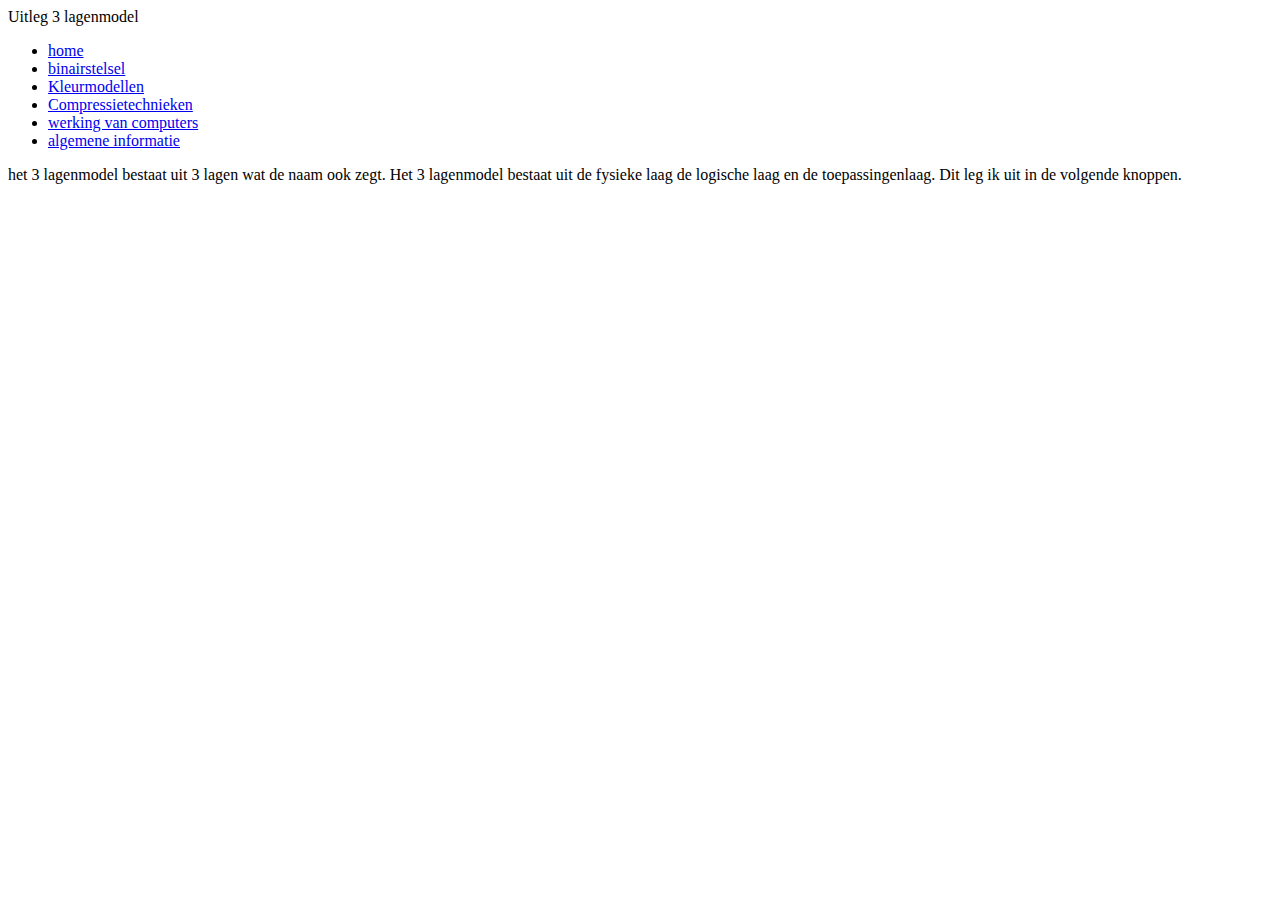
==== 3 lagenmodel.html @ aa32b4ba "Update 3 lagenmodel.html" ====
<!DOCTYPE html> <!--dit is de homepage van mijn site-->
<html> <!--dit is het html element-->
<head>
    <title>Het eerste begin</title>
    <link rel="stylesheet" type="text/css" href="opmaak.css">
    <meta charset="utf-8">
</head>
<body>
    Uitleg 3 lagenmodel

    <br>
    <ul>
        <li><a href="index.html">home</a></li>
        <li><a href="binairstelsel.html">binairstelsel</a></li>
        <li><a href="kleurmodellen.html">Kleurmodellen</a></li>
        <li><a href="Compressietechnieken.html">Compressietechnieken</a></li>
        <li><a href="CPU.html">werking van computers</a></li>
        <li><a href="algemene informatie.html">algemene informatie</a></li>
    </ul>

    <p>

het 3 lagenmodel bestaat uit 3 lagen wat de naam ook zegt. Het 3 lagenmodel bestaat uit de fysieke laag de logische laag en de toepassingenlaag. Dit leg ik uit in de volgende knoppen.
</p>

</body>
</html>
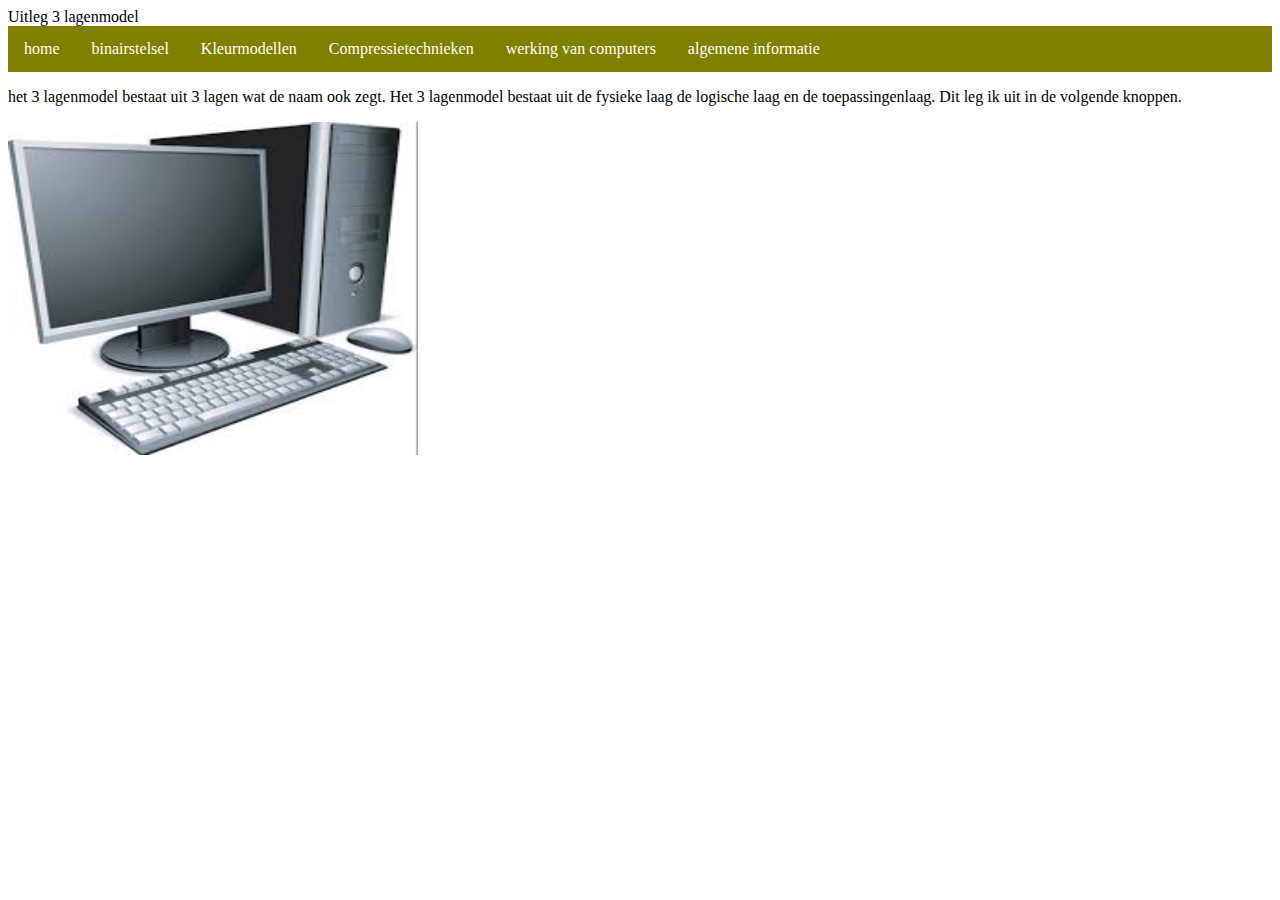
==== commit 13bce237: "." ====
--- a/3 lagenmodel.html
+++ b/3 lagenmodel.html
@@ -23,6 +23,7 @@
 het 3 lagenmodel bestaat uit 3 lagen wat de naam ook zegt. Het 3 lagenmodel bestaat uit de fysieke laag de logische laag en de toepassingenlaag. Dit leg ik uit in de volgende knoppen.
 </p>
 
+<img src="download (25).jpeg" alt="werkt niet" width="410" height="333">
 </body>
 </html>
 
--- a/opmaak.css
+++ b/opmaak.css
@@ -0,0 +1,101 @@
+ul{
+    list-style-type: none;
+    margin: 0;
+    padding: 0;
+    overflow: hidden;
+    background-color: olive;
+}
+
+li {
+    float: left;
+}
+
+li a {
+    display: block;
+    color: white;
+    text-emphasis: center;
+    padding: 14px 16px;
+    text-decoration: none;
+}
+
+li a:hover {
+    background-color: olive;
+}
+
+.third-level-menu
+{
+    position: absolute;
+    top: 0;
+    right: -150px;
+    width: 150px;
+    list-style: none;
+    padding: 0;
+    margin: 0;
+    display: none;
+}
+
+.third-level-menu > li
+{
+    height: 30px;
+    background: #999999;
+}
+.third-level-menu > li:hover { background: #CCCCCC; }
+
+.second-level-menu
+{
+    position: absolute;
+    top: 30px;
+    left: 0;
+    width: 150px;
+    list-style: none;
+    padding: 0;
+    margin: 0;
+    display: none;
+}
+
+.second-level-menu > li
+{
+    position: relative;
+    height: 30px;
+    background: #999999;
+}
+.second-level-menu > li:hover { background: #CCCCCC; }
+
+.top-level-menu
+{
+    list-style: none;
+    padding: 0;
+    margin: 0;
+}
+
+.top-level-menu > li
+{
+    position: relative;
+    float: left;
+    height: 30px;
+    width: 150px;
+    background: #999999;
+}
+.top-level-menu > li:hover { background: #CCCCCC; }
+
+.top-level-menu li:hover > ul
+{
+    /* On hover, display the next level's menu */
+    display: inline;
+}
+
+
+/* Menu Link Styles */
+
+.top-level-menu a /* Apply to all links inside the multi-level menu */
+{
+    font: bold 14px Arial, Helvetica, sans-serif;
+    color: #FFFFFF;
+    text-decoration: none;
+    padding: 0 0 0 10px;
+
+    /* Make the link cover the entire list item-container */
+    display: block;
+    line-height: 30px;
+}
+.top-level-menu a:hover { color: #000000; }
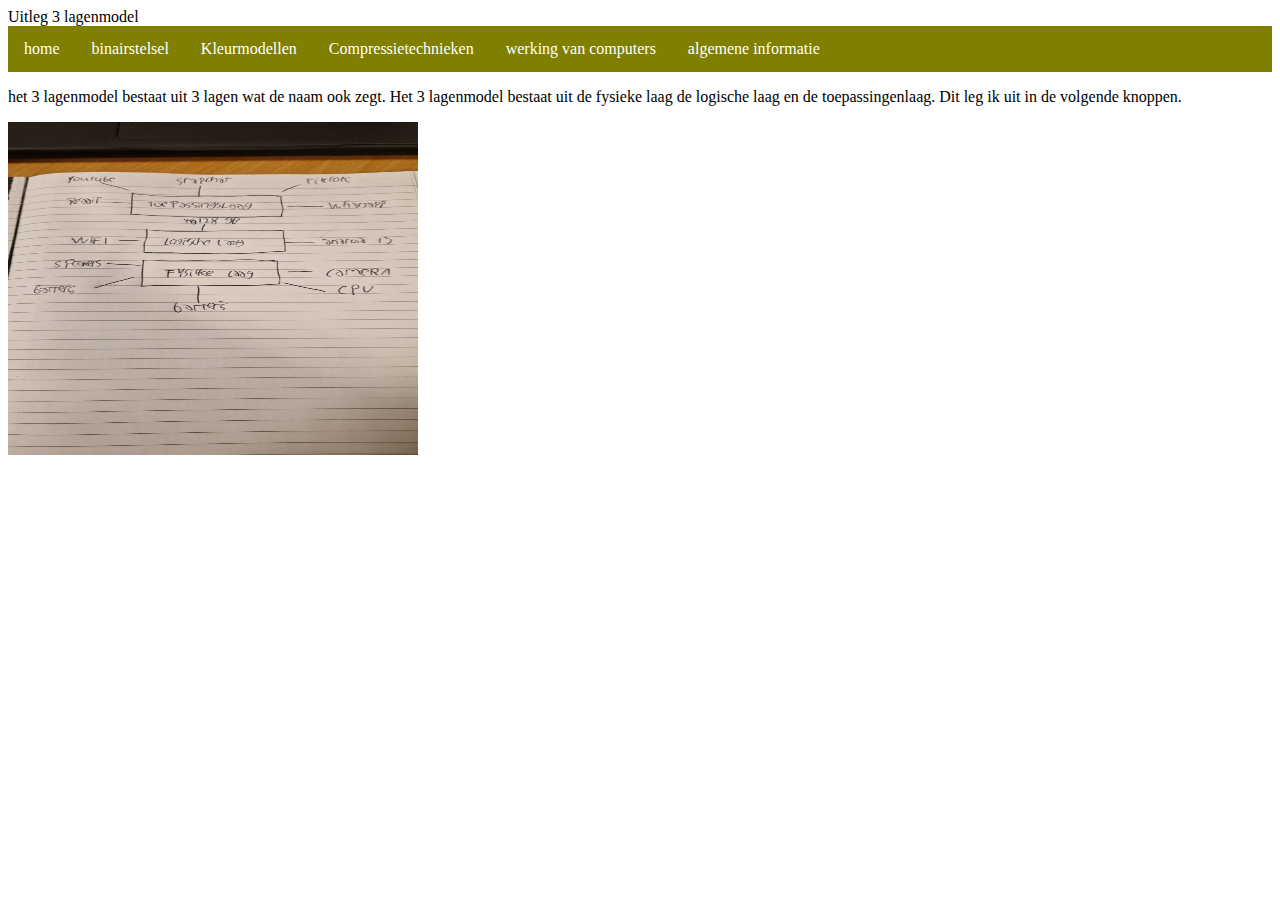
==== commit bf8b6c4f: "Update 3 lagenmodel.html" ====
--- a/3 lagenmodel.html
+++ b/3 lagenmodel.html
@@ -23,7 +23,7 @@
 het 3 lagenmodel bestaat uit 3 lagen wat de naam ook zegt. Het 3 lagenmodel bestaat uit de fysieke laag de logische laag en de toepassingenlaag. Dit leg ik uit in de volgende knoppen.
 </p>
 
-<img src="download (25).jpeg" alt="werkt niet" width="410" height="333">
+<img src="1000006533.jpg" alt="werkt niet" width="410" height="333">
 </body>
 </html>
 
